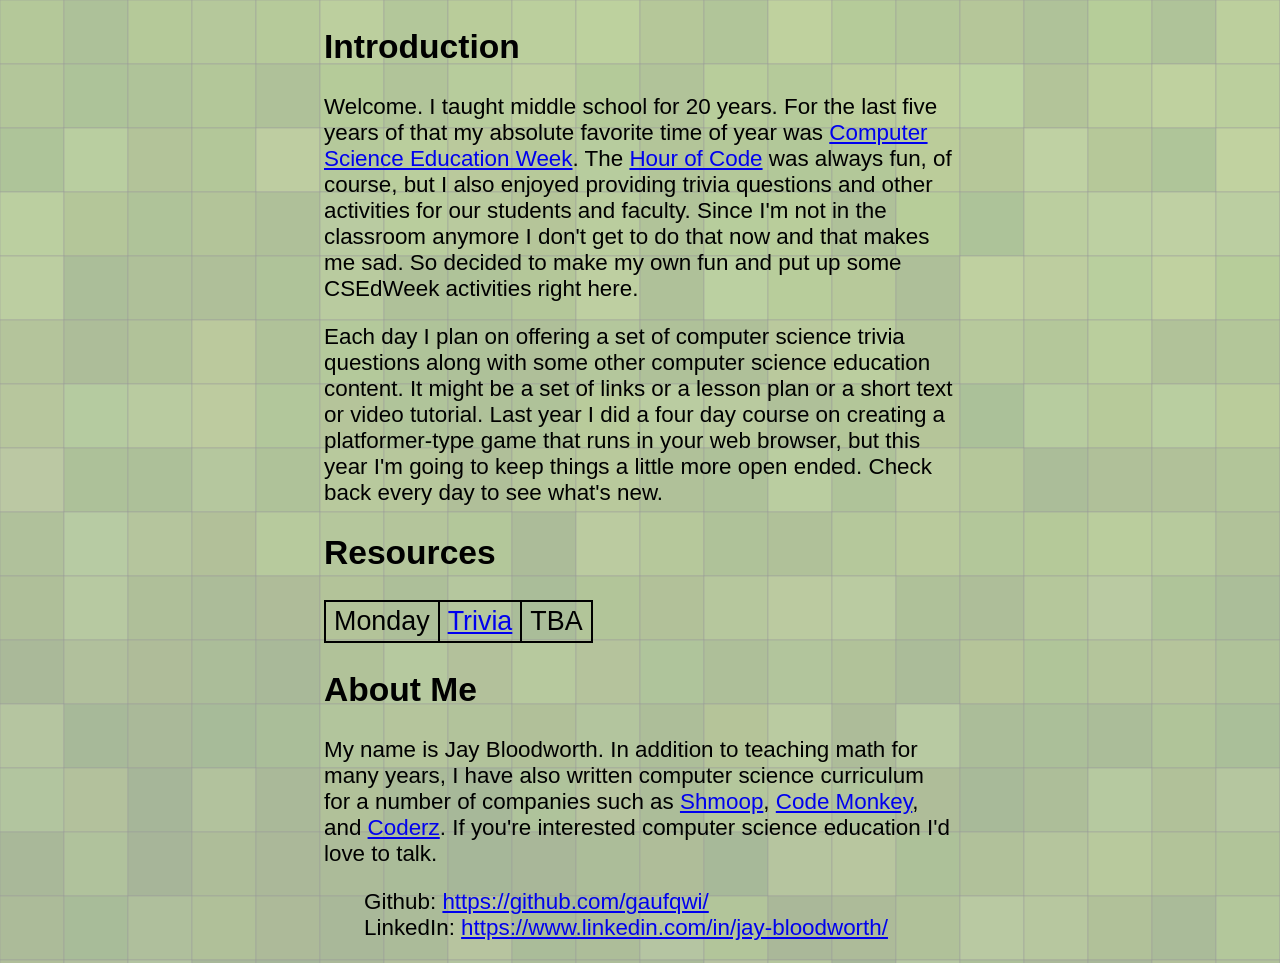
==== docs/index.html @ c604222e "Update for Monday 2021" ====
<!DOCTYPE html>
<html lang="en">
<head>
    <meta charset="UTF-8">
    <meta name="viewport" content="width=device-width, initial-scale=1.0">
    <title>CSEdWeek 2021</title>
    <link rel="stylesheet" href="style.css">
</head>
<body class="main">
<div class="centerer">
    <h2>Introduction</h2>

    <p>Welcome. I taught middle school for 20 years. For the last five years of that my
        absolute favorite time of year was <a href="https://www.csedweek.org">Computer Science Education Week</a>. The
        <a
                href="https://hourofcode.com/">Hour of Code</a> was always fun, of course, but I also enjoyed
        providing trivia questions and other activities for our students and faculty. Since I'm not in the classroom
        anymore I don't get to do that now and that makes me sad. So decided to make my own fun and put up some
        CSEdWeek activities right here.</p>

    <p>Each day I plan on offering a set of computer science trivia questions along with some other computer science
        education content. It might be a set of links or a lesson plan or a short text or video tutorial. Last year I
        did a four day course on creating a platformer-type game that runs in your web browser, but this year I'm going
        to keep things a little more open ended. Check back every day to see what's new.</p>

    <h2>Resources</h2>

    <table>
<!--            <tr>-->
<!--                <th>Day</th><th>Trivia</th><th>Tutorial</th>-->
<!--            </tr>-->
        <tr>
            <td>Monday</td>
            <td><a href="trivia20211206.html">Trivia</a></td>
            <td>TBA</td>
        </tr>
<!--        <tr>-->
<!--            <td>Tuesday</td>-->
<!--            <td><a href="_x_trivia20201208.html">Trivia</a></td>-->
<!--            <td><a href="https://youtu.be/KXf5rel8mAU">Phaser Tutorial (Part 1)</a></td>-->
<!--        </tr>-->
<!--        <tr>-->
<!--            <td>Wednesday</td>-->
<!--            <td><a href="_x_trivia20201209.html">Trivia</a></td>-->
<!--            <td><a href="https://youtu.be/L0PVN4GBTsY">Phaser Tutorial (Part 2)</a></td>-->
<!--        </tr>-->
<!--        <tr>-->
<!--            <td>Thursday</td>-->
<!--            <td><a href="_x_trivia20201210.html">Trivia</a></td>-->
<!--            <td><a href="https://youtu.be/jeTTna46Cck">Phaser Tutorial (Part 3)</a></td>-->
<!--        </tr>-->
<!--        <tr>-->
<!--            <td>Friday</td>-->
<!--            <td><a href="_x_trivia20201211.html">Trivia</a></td>-->
<!--            <td><a href="https://youtu.be/ZZTHeLS4IQs">Phaser Tutorial (Part 4)</a></td>-->
        </tr>
    </table>

    <h2>About Me</h2>

    <p>My name is Jay Bloodworth. In addition to teaching math for many years, I have also written computer science curriculum for
        a number of companies such as <a href="https://www.shmoop.com/">Shmoop</a>, <a
                href="https://www.codemonkey.com/">Code Monkey</a>, and <a href="https://gocoderz.com/">Coderz</a>. If
        you're interested computer science education I'd love to talk.</p>

    <ul class="sm">
        <li>Github: <a href="https://github.com/gaufqwi/">https://github.com/gaufqwi/</a></li>
        <li>LinkedIn: <a href="https://www.linkedin.com/in/jay-bloodworth/">https://www.linkedin.com/in/jay-bloodworth/</a></li>
    </ul>

</div>
</body>
</html>
---- docs/style.css ----
html {
    font-family: Verdana, Geneva, sans-serif;
}

.emoji {
    height: 1em;
    width: 1em;
}

.label {
    font-weight: bold;
}

ul.sm {
    list-style-type: none;
}

.centerer {
    margin: 0 auto;
}

.main {
    background-image: url(images/greengrid.png);
}

.trivia {
    background-image: url(images/purplegrid.png);
}

.trivia pre code {
    width: 50%;
}

.main table {
    border-collapse: collapse;
}

.main td {
    border: 2px solid black;
    text-align: center;
    padding: 4px 8px;
    font-size: 120%;
}

.trivia .answer {
    font-weight: bold;
    color: maroon;
}

@media only screen and (min-width: 600px) {
    html {
        font-size: 100%;
    }
    .centerer {
        width: 100%;
    }
    .trivia pre code {
        width: 100%;
    }
}

@media only screen and (min-width: 768px) {
    html {
        font-size: 110%;
    }
    .centerer {
        width: 80%;
    }
    pre.centerer {
        width: 100%;
    }
    .trivia pre code {
        width: 100%;
    }
}

@media only screen and (min-width: 992px) {
    html {
        font-size: 130%;
    }
    .centerer {
        width: 60%;
    }
    pre.centerer {
        width: 90%;
    }
    .trivia pre code {
        width: 80%;
    }
}

@media only screen and (min-width: 1200px) {
    html {
        font-size: 140%;
    }
    .centerer {
        width: 50%;
    }
    pre.centerer {
        width: 90%;
    }
    .trivia pre code {
        width: 80%;
    }
}
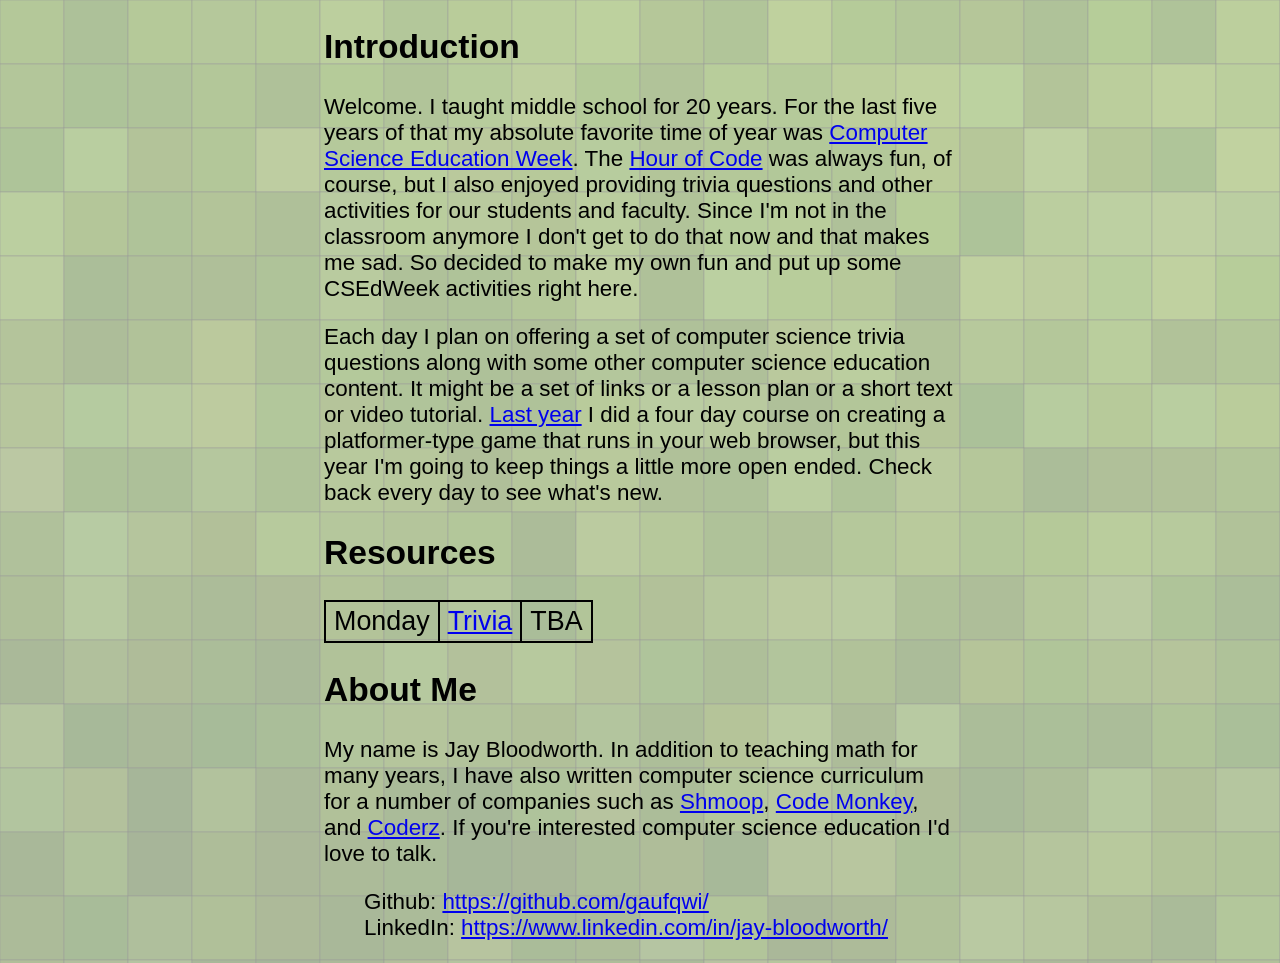
==== commit 798c36eb: "Fixed typos" ====
--- a/docs/index.html
+++ b/docs/index.html
@@ -19,9 +19,10 @@
         CSEdWeek activities right here.</p>
 
     <p>Each day I plan on offering a set of computer science trivia questions along with some other computer science
-        education content. It might be a set of links or a lesson plan or a short text or video tutorial. Last year I
-        did a four day course on creating a platformer-type game that runs in your web browser, but this year I'm going
-        to keep things a little more open ended. Check back every day to see what's new.</p>
+        education content. It might be a set of links or a lesson plan or a short text or video tutorial.
+        <a href="https://gaufqwi.github.io/csedweek2020/">Last year</a> I did a four day course on creating a
+        platformer-type game that runs in your web browser, but this year I'm going to keep things a little more
+        open ended. Check back every day to see what's new.</p>
 
     <h2>Resources</h2>
 
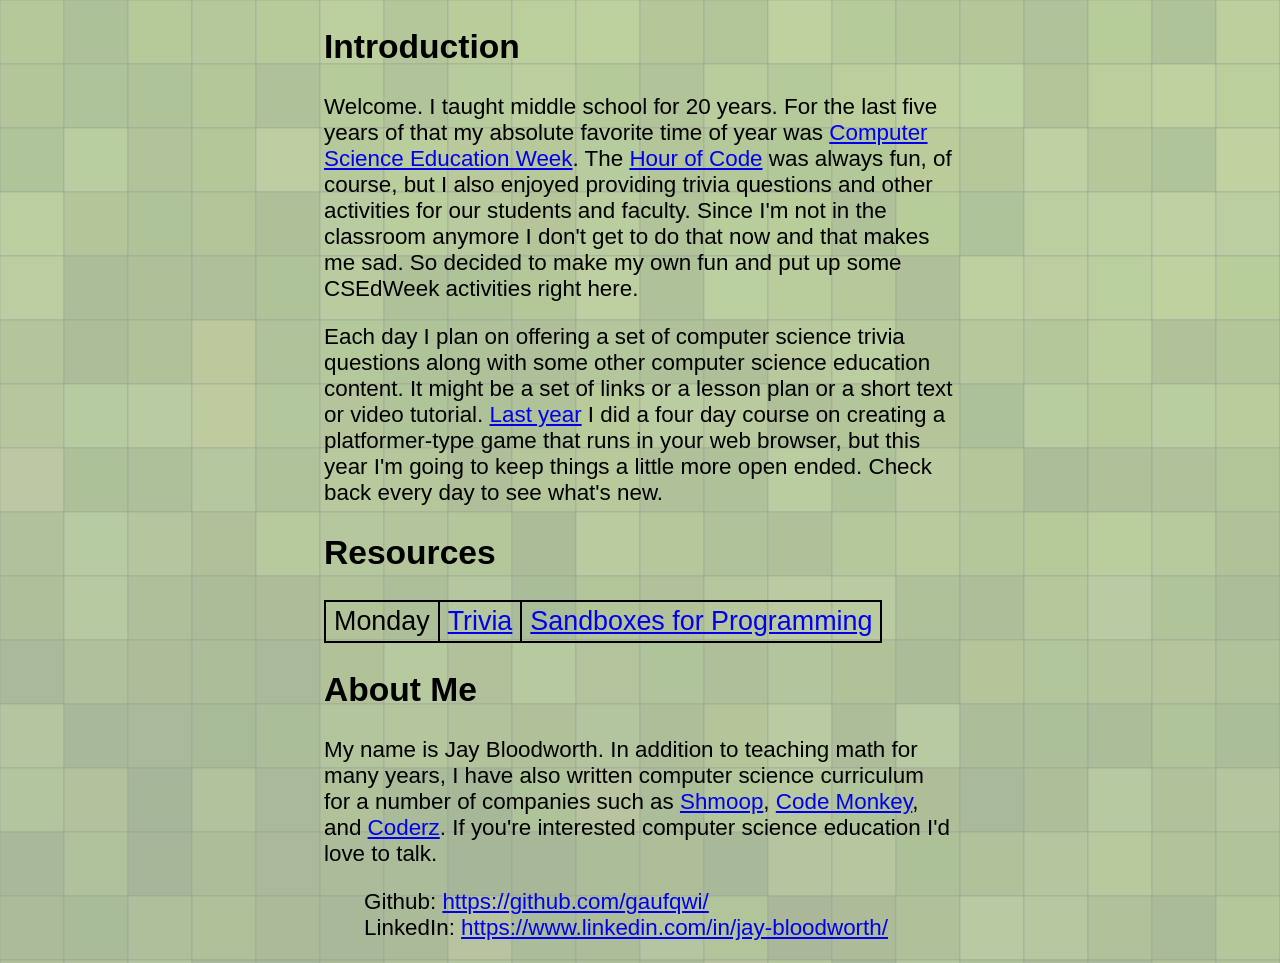
==== commit 6ede64fe: "Monday updates" ====
--- a/docs/index.html
+++ b/docs/index.html
@@ -27,13 +27,13 @@
     <h2>Resources</h2>
 
     <table>
-<!--            <tr>-->
-<!--                <th>Day</th><th>Trivia</th><th>Tutorial</th>-->
-<!--            </tr>-->
+<!--        <tr>-->
+<!--            <th>Day</th><th>Trivia</th><th>Extra Content</th>-->
+<!--        </tr>-->
         <tr>
             <td>Monday</td>
             <td><a href="trivia20211206.html">Trivia</a></td>
-            <td>TBA</td>
+            <td><a href="sandboxes.html">Sandboxes for Programming</a></td>
         </tr>
 <!--        <tr>-->
 <!--            <td>Tuesday</td>-->
--- a/docs/style.css
+++ b/docs/style.css
@@ -27,6 +27,10 @@
     background-image: url(images/purplegrid.png);
 }
 
+.post {
+    background-image: url(images/bluecubes.jpg);
+}
+
 .trivia pre code {
     width: 50%;
 }
@@ -45,6 +49,27 @@
 .trivia .answer {
     font-weight: bold;
     color: maroon;
+}
+
+.sandboxes {
+    border-collapse: collapse;
+}
+
+.sandboxes td {
+    border: 1px solid black;
+}
+
+.sandboxes td.link {
+    text-align: center;
+}
+
+.sandboxes td.link, .sandboxes td.desc {
+    padding: 6px;
+}
+
+.sandboxes .language {
+    text-align: center;
+    font-weight: bold;
 }
 
 @media only screen and (min-width: 600px) {
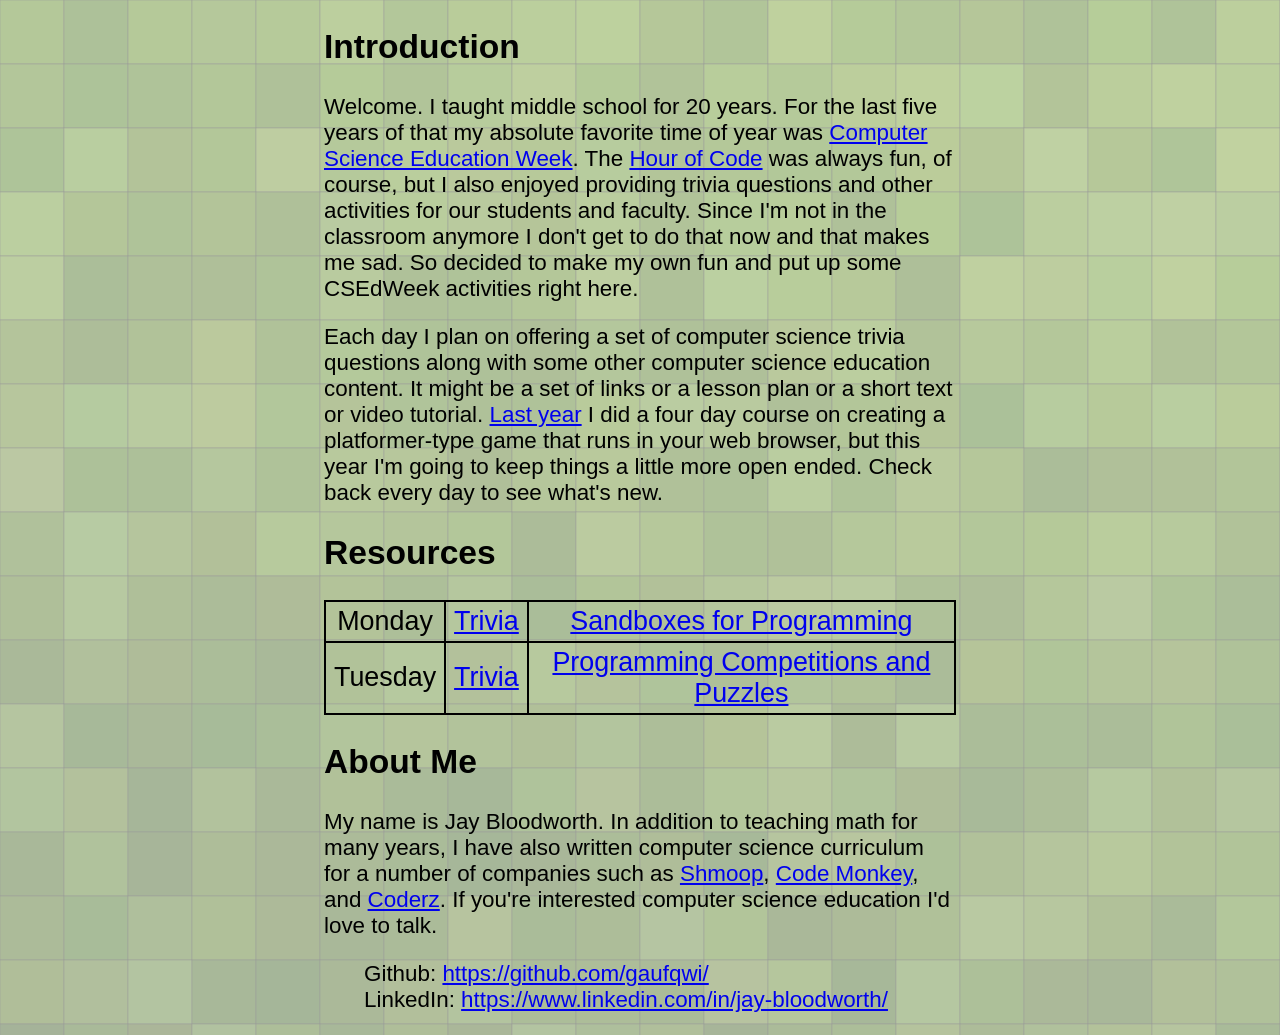
==== commit 4f2f1749: "Tuesday updates" ====
--- a/docs/index.html
+++ b/docs/index.html
@@ -35,11 +35,11 @@
             <td><a href="trivia20211206.html">Trivia</a></td>
             <td><a href="sandboxes.html">Sandboxes for Programming</a></td>
         </tr>
-<!--        <tr>-->
-<!--            <td>Tuesday</td>-->
-<!--            <td><a href="_x_trivia20201208.html">Trivia</a></td>-->
-<!--            <td><a href="https://youtu.be/KXf5rel8mAU">Phaser Tutorial (Part 1)</a></td>-->
-<!--        </tr>-->
+        <tr>
+            <td>Tuesday</td>
+            <td><a href="trivia20211207.html">Trivia</a></td>
+            <td><a href="puzzles1.html">Programming Competitions and Puzzles</a></td>
+        </tr>
 <!--        <tr>-->
 <!--            <td>Wednesday</td>-->
 <!--            <td><a href="_x_trivia20201209.html">Trivia</a></td>-->
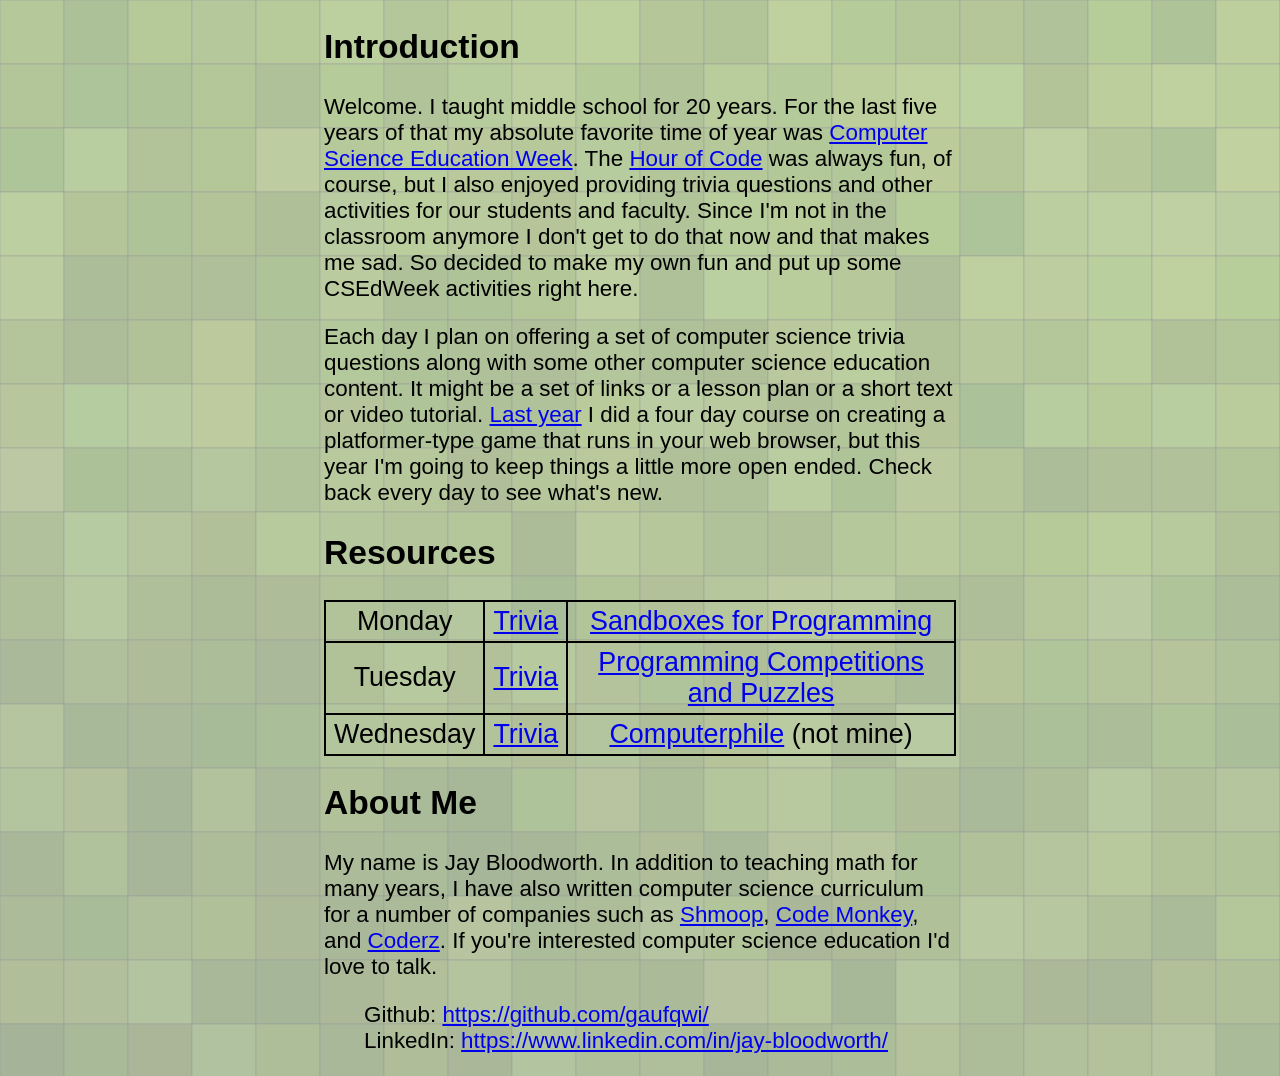
==== commit eb99a300: "Wednesday updates" ====
--- a/docs/index.html
+++ b/docs/index.html
@@ -40,14 +40,14 @@
             <td><a href="trivia20211207.html">Trivia</a></td>
             <td><a href="puzzles1.html">Programming Competitions and Puzzles</a></td>
         </tr>
-<!--        <tr>-->
-<!--            <td>Wednesday</td>-->
-<!--            <td><a href="_x_trivia20201209.html">Trivia</a></td>-->
-<!--            <td><a href="https://youtu.be/L0PVN4GBTsY">Phaser Tutorial (Part 2)</a></td>-->
-<!--        </tr>-->
+        <tr>
+            <td>Wednesday</td>
+            <td><a href="trivia20211208.html">Trivia</a></td>
+            <td><a href="https://www.youtube.com/user/Computerphile">Computerphile</a> (not mine)</td>
+        </tr>
 <!--        <tr>-->
 <!--            <td>Thursday</td>-->
-<!--            <td><a href="_x_trivia20201210.html">Trivia</a></td>-->
+<!--            <td><a href="trivia20211209.html">Trivia</a></td>-->
 <!--            <td><a href="https://youtu.be/jeTTna46Cck">Phaser Tutorial (Part 3)</a></td>-->
 <!--        </tr>-->
 <!--        <tr>-->
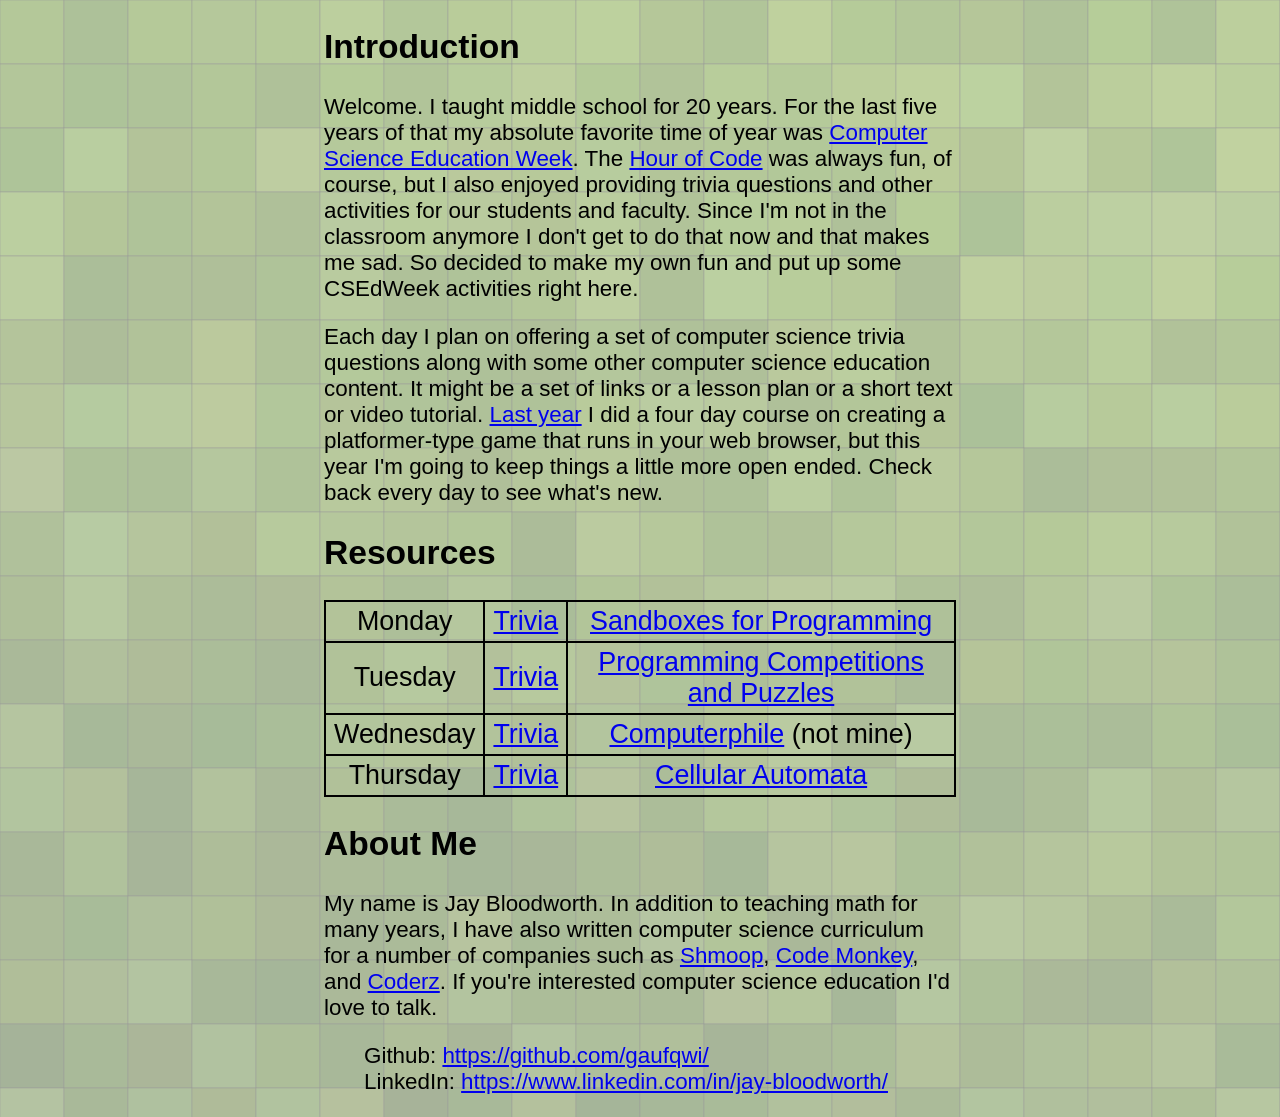
==== commit e9f2ad55: "Thursday updates" ====
--- a/docs/index.html
+++ b/docs/index.html
@@ -45,11 +45,11 @@
             <td><a href="trivia20211208.html">Trivia</a></td>
             <td><a href="https://www.youtube.com/user/Computerphile">Computerphile</a> (not mine)</td>
         </tr>
-<!--        <tr>-->
-<!--            <td>Thursday</td>-->
-<!--            <td><a href="trivia20211209.html">Trivia</a></td>-->
-<!--            <td><a href="https://youtu.be/jeTTna46Cck">Phaser Tutorial (Part 3)</a></td>-->
-<!--        </tr>-->
+        <tr>
+            <td>Thursday</td>
+            <td><a href="trivia20211209.html">Trivia</a></td>
+            <td><a href="automata.html">Cellular Automata</a></td>
+        </tr>
 <!--        <tr>-->
 <!--            <td>Friday</td>-->
 <!--            <td><a href="_x_trivia20201211.html">Trivia</a></td>-->
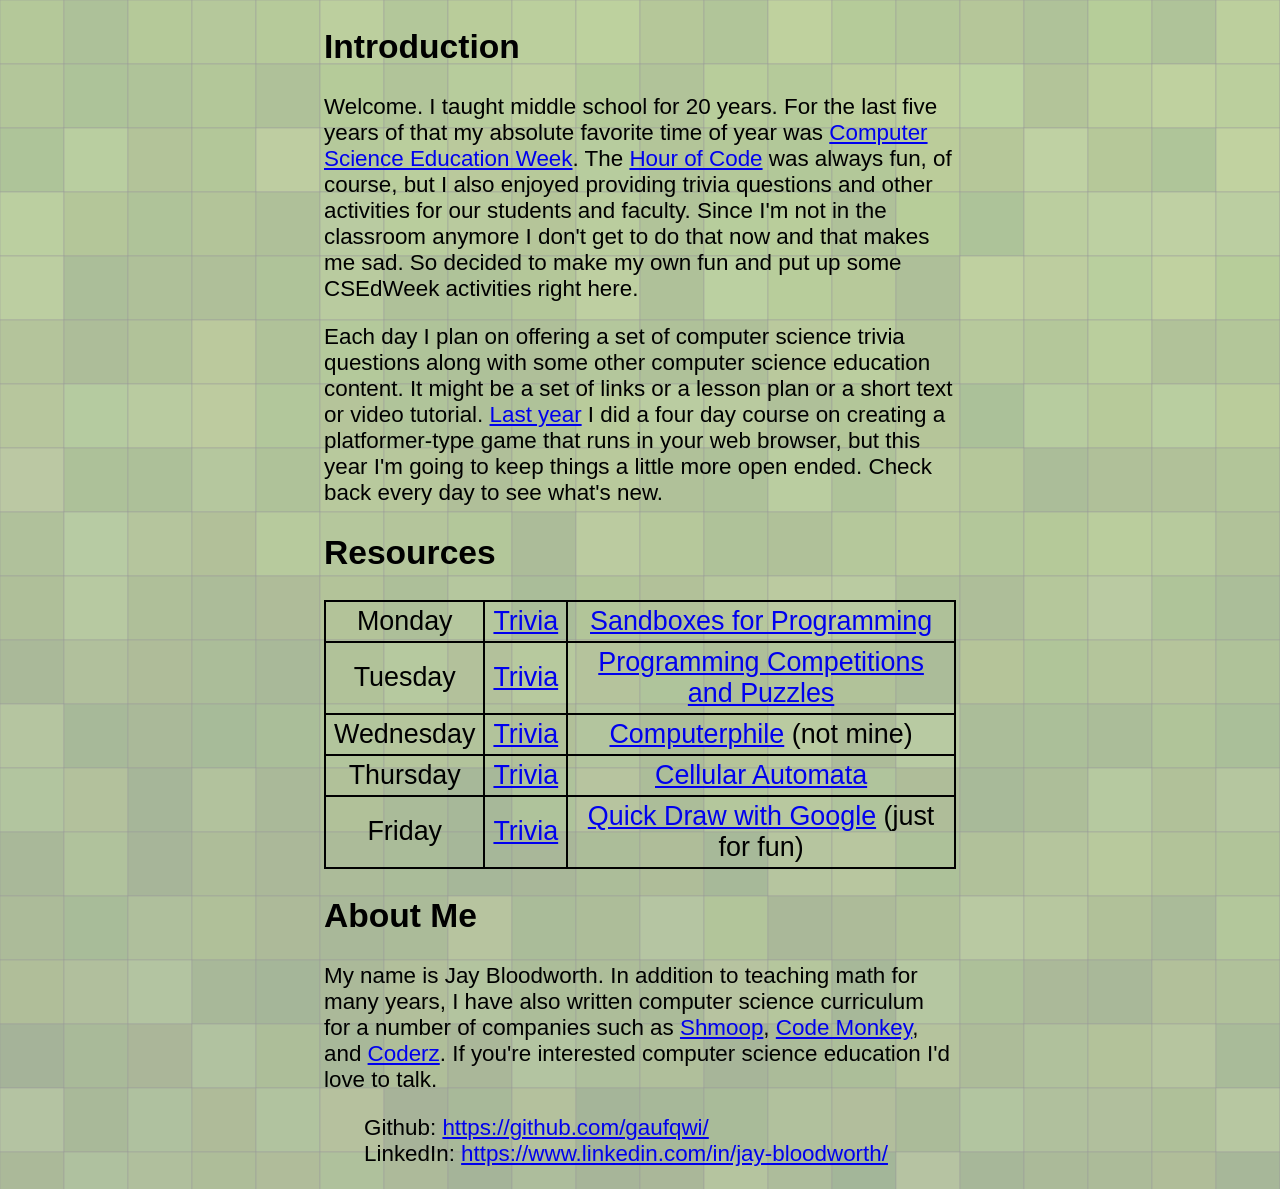
==== commit 9f2b8d87: "Friday" ====
--- a/docs/index.html
+++ b/docs/index.html
@@ -43,17 +43,17 @@
         <tr>
             <td>Wednesday</td>
             <td><a href="trivia20211208.html">Trivia</a></td>
-            <td><a href="https://www.youtube.com/user/Computerphile">Computerphile</a> (not mine)</td>
+            <td><a href="https://www.youtube.com/user/Computerphile" target="_blank">Computerphile</a> (not mine)</td>
         </tr>
         <tr>
             <td>Thursday</td>
             <td><a href="trivia20211209.html">Trivia</a></td>
             <td><a href="automata.html">Cellular Automata</a></td>
         </tr>
-<!--        <tr>-->
-<!--            <td>Friday</td>-->
-<!--            <td><a href="_x_trivia20201211.html">Trivia</a></td>-->
-<!--            <td><a href="https://youtu.be/ZZTHeLS4IQs">Phaser Tutorial (Part 4)</a></td>-->
+        <tr>
+            <td>Friday</td>
+            <td><a href="trivia20211210.html">Trivia</a></td>
+            <td><a href="https://quickdraw.withgoogle.com/">Quick Draw with Google</a> (just for fun)</td>
         </tr>
     </table>
 
--- a/docs/style.css
+++ b/docs/style.css
@@ -5,6 +5,10 @@
 .emoji {
     height: 1em;
     width: 1em;
+}
+
+.footer {
+    margin-top: 0.8em;
 }
 
 .label {
